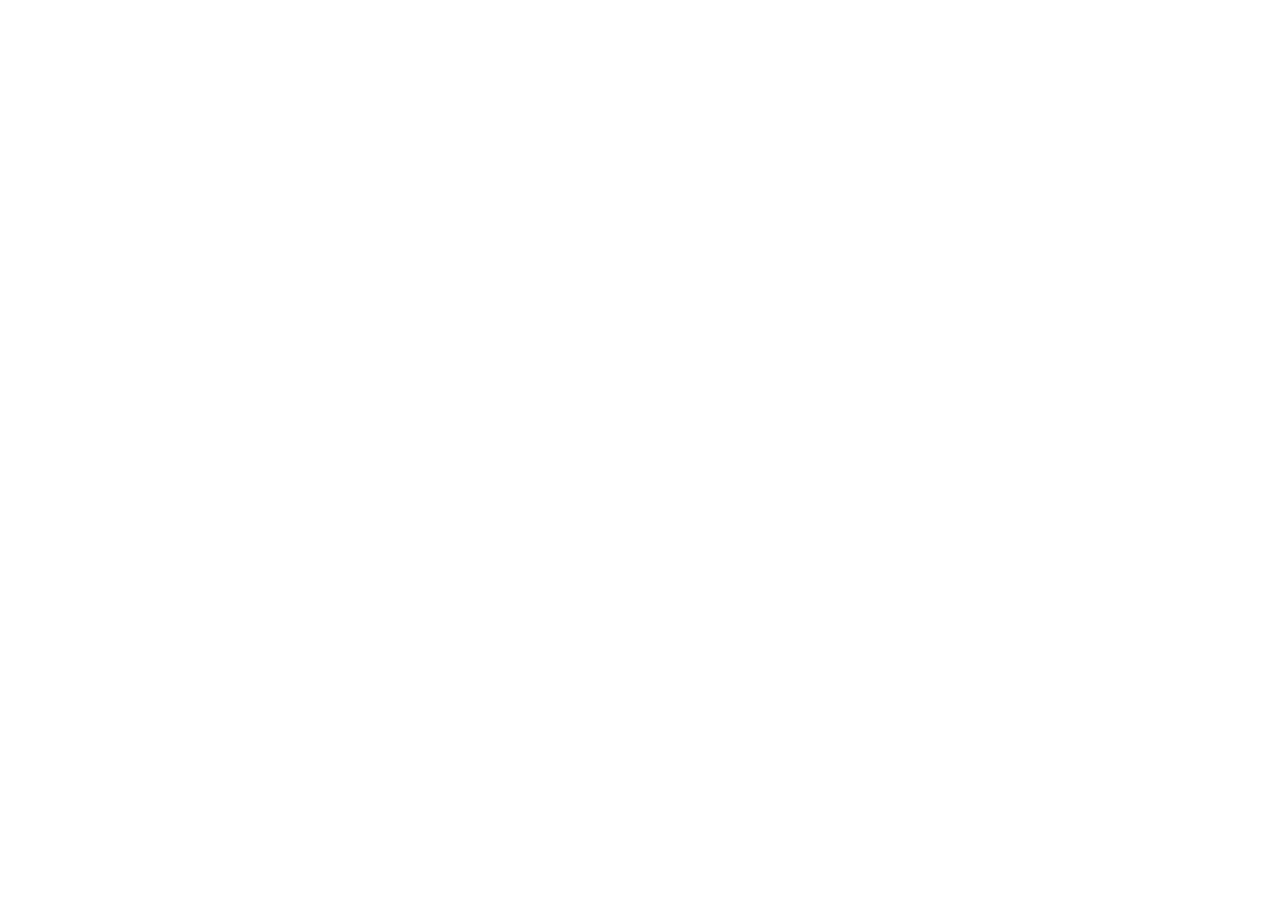
==== icon-detail.html @ b58d0553 "#7 added icon details page and made every button in li a link" ====
<!DOCTYPE html>
<html lang="nl">
<head>
    <meta charset="UTF-8">
    <meta name="viewport" content="width=device-width, initial-scale=1.0">
    <link rel="stylesheet" href="https://rowynn-eu.github.io/fdnd-gi-look-and-feel-styleguide/styleguide-gemeenteniconen.css">
    <link rel="stylesheet" href="styles/icon-detail.css">
    <title>Icon details</title>
</head>
<body>
    
</body>
</html>
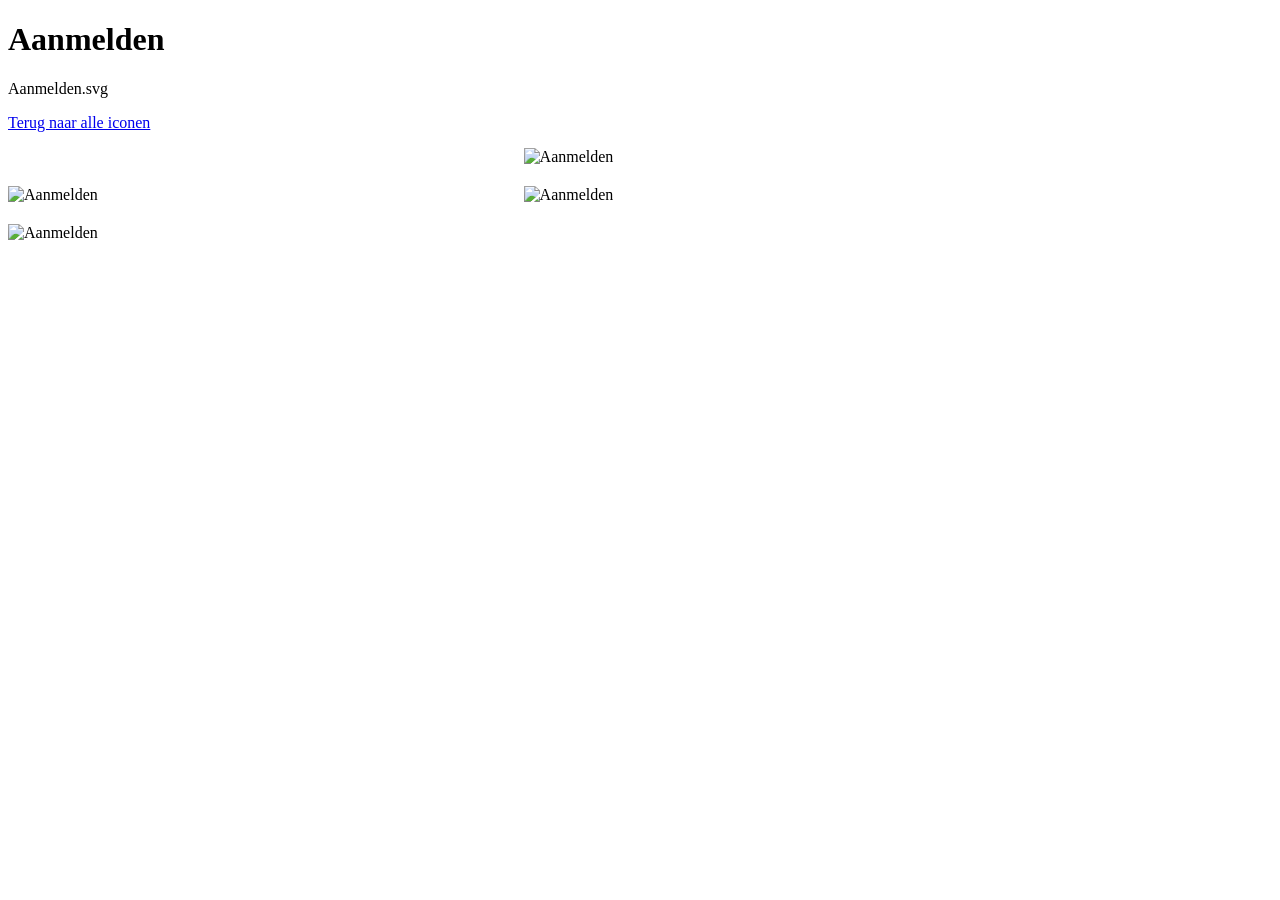
==== commit 4e478bb4: "#7  added icons and made it look slightly better" ====
--- a/icon-detail.html
+++ b/icon-detail.html
@@ -8,6 +8,21 @@
     <title>Icon details</title>
 </head>
 <body>
-    
+    <header></header>
+    <main>
+        <hgroup>
+            <h1>Aanmelden</h1>
+            <p>Aanmelden.svg</p>
+        </hgroup>
+        <a href="icons.html">Terug naar alle iconen</a>
+        <ul>
+            <li class="secondary"></li><img src="https://raw.githubusercontent.com/OpenGemeenten/Iconenset/df35e33dbe51d88ac358f549701198103ac033d8/Svg/Regular/Aanmelden.svg" alt="Aanmelden"></li>
+            <li class="secondary"><img src="https://raw.githubusercontent.com/OpenGemeenten/Iconenset/fa603235cc5faf9faaf280a0f7736859b509a581/Svg/Line/Aanmelden.svg" alt="Aanmelden"></li>
+            <li class="secondary"><img src="https://raw.githubusercontent.com/OpenGemeenten/Iconenset/fa603235cc5faf9faaf280a0f7736859b509a581/Svg/Fill/Aanmelden.svg" alt="Aanmelden"></li>
+            <li class="secondary"><img src="https://raw.githubusercontent.com/OpenGemeenten/Iconenset/fa603235cc5faf9faaf280a0f7736859b509a581/Svg/Regular%20diapositive/Aanmelden.svg" alt="Aanmelden"></li>
+        </ul>
+
+    </main>
+    <footer></footer>
 </body>
 </html>
--- a/styles/icon-detail.css
+++ b/styles/icon-detail.css
@@ -0,0 +1,12 @@
+ul {
+    list-style-type: "";
+    padding-left: 0;
+    padding-bottom: 0;
+    width: 80%;
+
+    display: grid;
+    grid-template-columns: 1fr 1fr;
+    grid-template-rows: 1fr 1fr;
+    gap: 20px;
+    /* justify-items: center; */
+}
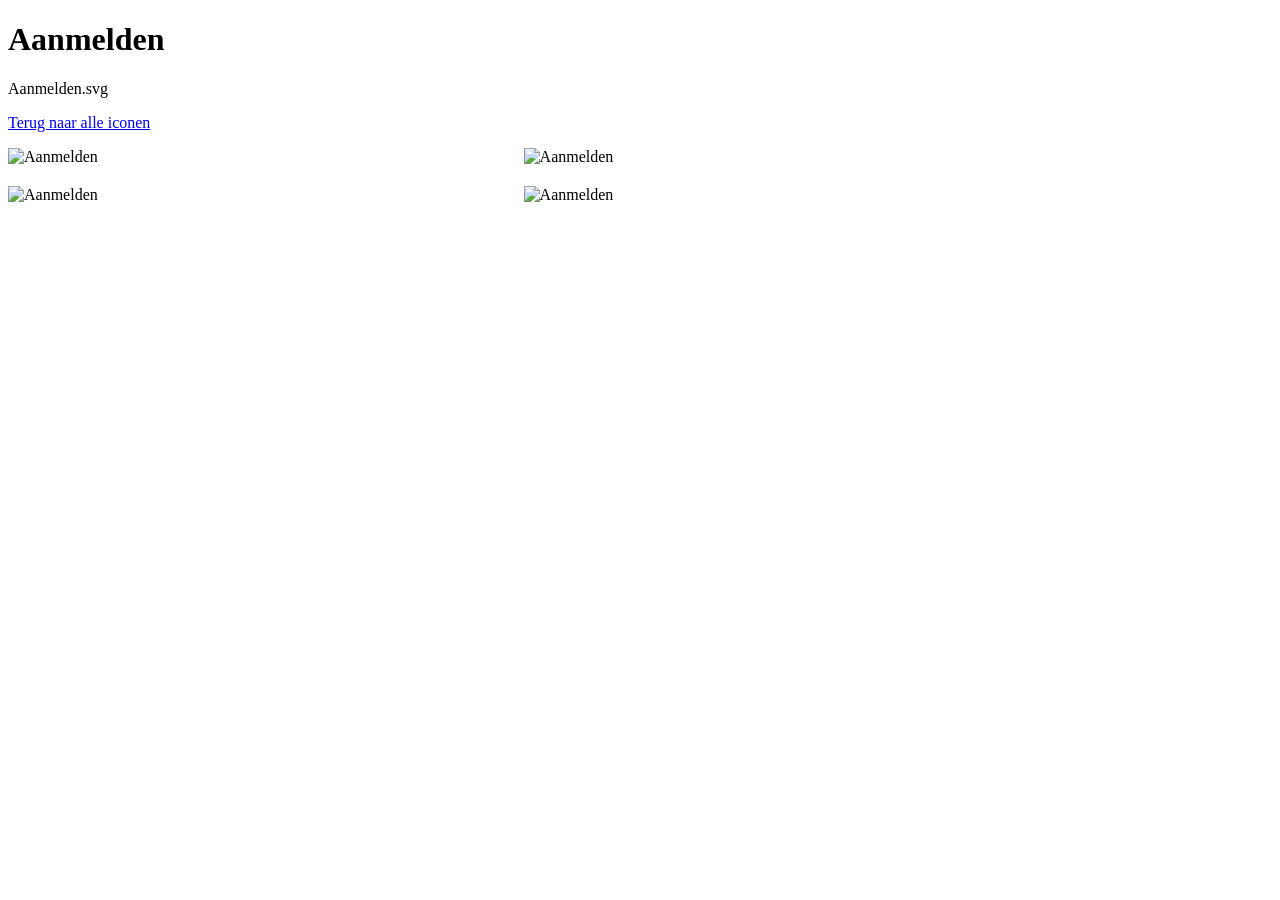
==== commit df2ce343: "#7  removed random closing li" ====
--- a/icon-detail.html
+++ b/icon-detail.html
@@ -16,7 +16,7 @@
         </hgroup>
         <a href="icons.html">Terug naar alle iconen</a>
         <ul>
-            <li class="secondary"></li><img src="https://raw.githubusercontent.com/OpenGemeenten/Iconenset/df35e33dbe51d88ac358f549701198103ac033d8/Svg/Regular/Aanmelden.svg" alt="Aanmelden"></li>
+            <li class="secondary"><img src="https://raw.githubusercontent.com/OpenGemeenten/Iconenset/df35e33dbe51d88ac358f549701198103ac033d8/Svg/Regular/Aanmelden.svg" alt="Aanmelden"></li>
             <li class="secondary"><img src="https://raw.githubusercontent.com/OpenGemeenten/Iconenset/fa603235cc5faf9faaf280a0f7736859b509a581/Svg/Line/Aanmelden.svg" alt="Aanmelden"></li>
             <li class="secondary"><img src="https://raw.githubusercontent.com/OpenGemeenten/Iconenset/fa603235cc5faf9faaf280a0f7736859b509a581/Svg/Fill/Aanmelden.svg" alt="Aanmelden"></li>
             <li class="secondary"><img src="https://raw.githubusercontent.com/OpenGemeenten/Iconenset/fa603235cc5faf9faaf280a0f7736859b509a581/Svg/Regular%20diapositive/Aanmelden.svg" alt="Aanmelden"></li>
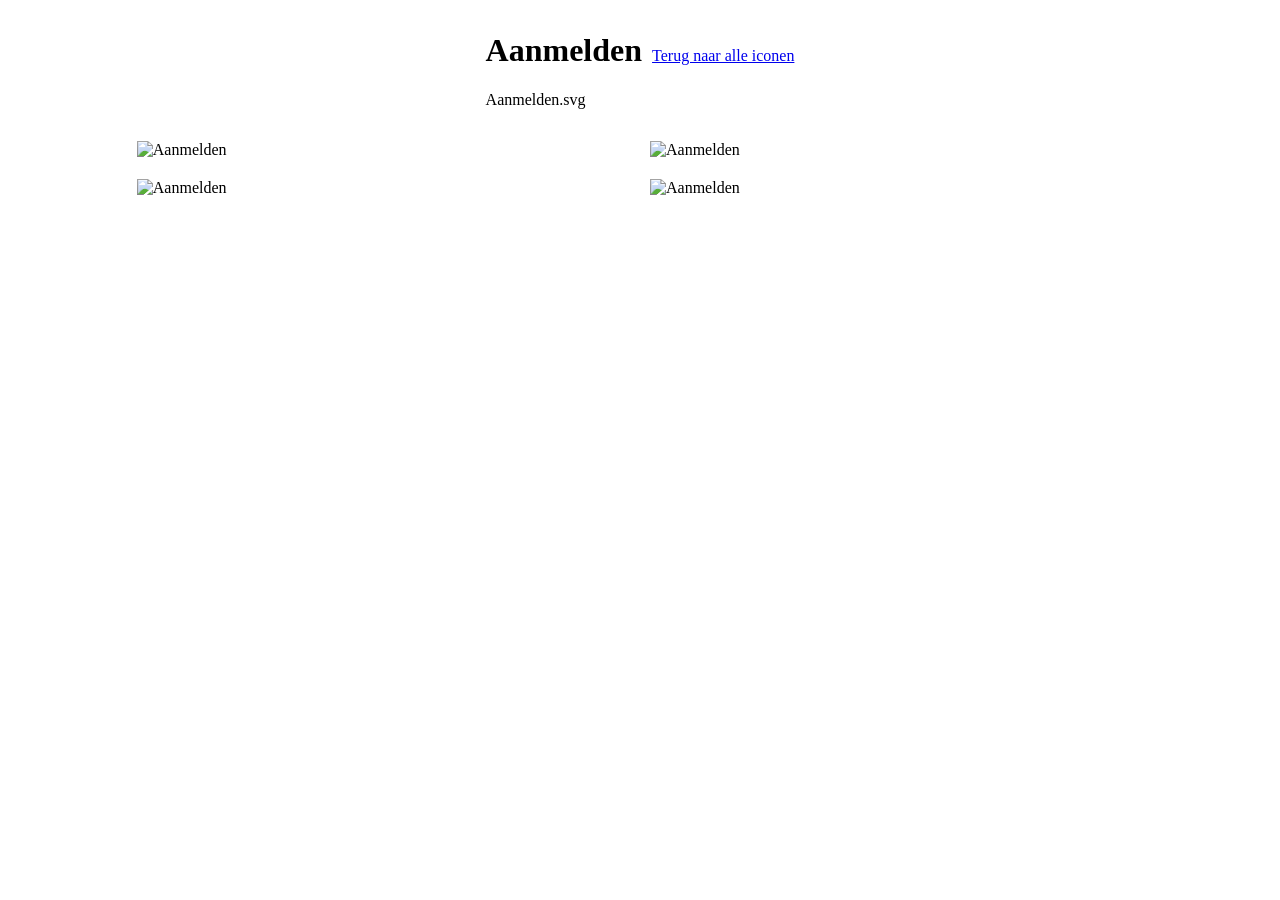
==== commit db07acc3: "#7 made it look pretty good on small-screen" ====
--- a/icon-detail.html
+++ b/icon-detail.html
@@ -10,18 +10,21 @@
 <body>
     <header></header>
     <main>
-        <hgroup>
-            <h1>Aanmelden</h1>
-            <p>Aanmelden.svg</p>
-        </hgroup>
-        <a href="icons.html">Terug naar alle iconen</a>
-        <ul>
-            <li class="secondary"><img src="https://raw.githubusercontent.com/OpenGemeenten/Iconenset/df35e33dbe51d88ac358f549701198103ac033d8/Svg/Regular/Aanmelden.svg" alt="Aanmelden"></li>
-            <li class="secondary"><img src="https://raw.githubusercontent.com/OpenGemeenten/Iconenset/fa603235cc5faf9faaf280a0f7736859b509a581/Svg/Line/Aanmelden.svg" alt="Aanmelden"></li>
-            <li class="secondary"><img src="https://raw.githubusercontent.com/OpenGemeenten/Iconenset/fa603235cc5faf9faaf280a0f7736859b509a581/Svg/Fill/Aanmelden.svg" alt="Aanmelden"></li>
-            <li class="secondary"><img src="https://raw.githubusercontent.com/OpenGemeenten/Iconenset/fa603235cc5faf9faaf280a0f7736859b509a581/Svg/Regular%20diapositive/Aanmelden.svg" alt="Aanmelden"></li>
-        </ul>
-
+        <div class="background">
+            <div class="next">
+                <hgroup>
+                    <h1>Aanmelden</h1>
+                    <p>Aanmelden.svg</p>
+                </hgroup>
+                <a href="icons.html#alle-iconen">Terug naar alle iconen</a>
+            </div>
+            <ul>
+                <li class="secondary"><img src="https://raw.githubusercontent.com/OpenGemeenten/Iconenset/df35e33dbe51d88ac358f549701198103ac033d8/Svg/Regular/Aanmelden.svg" alt="Aanmelden"></li>
+                <li class="secondary"><img src="https://raw.githubusercontent.com/OpenGemeenten/Iconenset/fa603235cc5faf9faaf280a0f7736859b509a581/Svg/Line/Aanmelden.svg" alt="Aanmelden"></li>
+                <li class="secondary"><img src="https://raw.githubusercontent.com/OpenGemeenten/Iconenset/fa603235cc5faf9faaf280a0f7736859b509a581/Svg/Fill/Aanmelden.svg" alt="Aanmelden"></li>
+                <li class="secondary"><img src="https://raw.githubusercontent.com/OpenGemeenten/Iconenset/fa603235cc5faf9faaf280a0f7736859b509a581/Svg/Regular%20diapositive/Aanmelden.svg" alt="Aanmelden"></li>
+            </ul>
+        </div>
     </main>
     <footer></footer>
 </body>
--- a/styles/icon-detail.css
+++ b/styles/icon-detail.css
@@ -1,3 +1,18 @@
+.background {
+    background-color: var(--bg-2);
+    border-radius: 2em;
+    padding: 3px;
+    display: grid;
+    justify-items: center;
+}
+
+.next {
+    display: flex;
+    
+    align-items:first baseline;
+    gap: 10px;
+}
+
 ul {
     list-style-type: "";
     padding-left: 0;
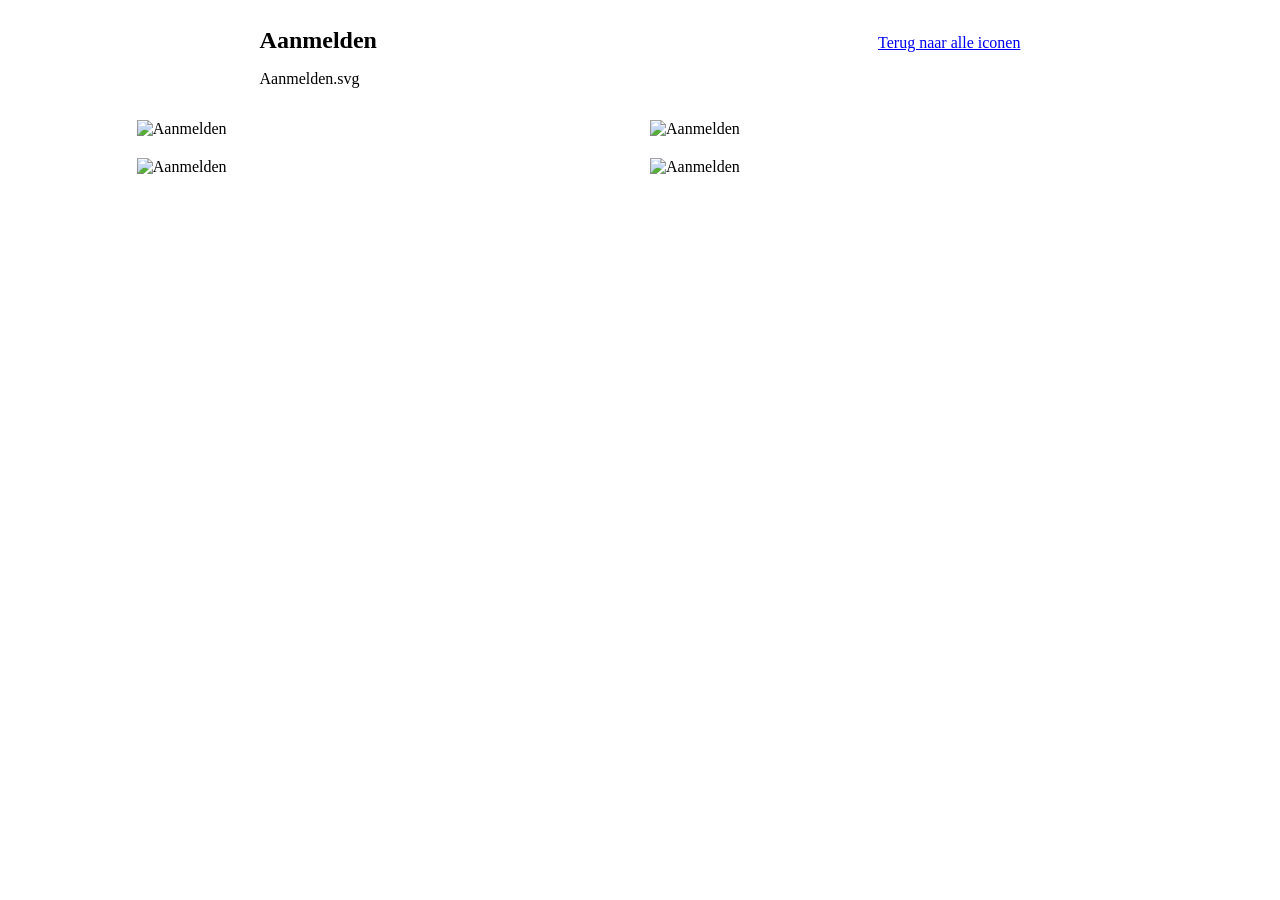
==== commit 3561c905: "#7 made back to icons not get super thin on ultra-smallscreen" ====
--- a/icon-detail.html
+++ b/icon-detail.html
@@ -14,7 +14,7 @@
             <div class="next">
                 <hgroup>
                     <h1>Aanmelden</h1>
-                    <p>Aanmelden.svg</p>
+                    <p class="p">Aanmelden.svg</p>
                 </hgroup>
                 <a href="icons.html#alle-iconen">Terug naar alle iconen</a>
             </div>
--- a/styles/icon-detail.css
+++ b/styles/icon-detail.css
@@ -1,16 +1,37 @@
 .background {
+    position: relative;
     background-color: var(--bg-2);
     border-radius: 2em;
     padding: 3px;
     display: grid;
     justify-items: center;
+
+    @media (max-width:260px) {
+        padding-bottom: 12px;
+    }
+}
+
+h1 {
+    font-size: 1.5rem;
+}
+
+a {
+    min-width: 90px;
+
+    @media (max-width:260px) {
+        position: absolute;
+
+        bottom: 12px;
+        left: 4px;
+    }
 }
 
 .next {
     display: flex;
-    
+    width: 100%;
+    justify-content: space-around;
     align-items:first baseline;
-    gap: 10px;
+    gap: 4px;
 }
 
 ul {
@@ -23,5 +44,4 @@
     grid-template-columns: 1fr 1fr;
     grid-template-rows: 1fr 1fr;
     gap: 20px;
-    /* justify-items: center; */
 }
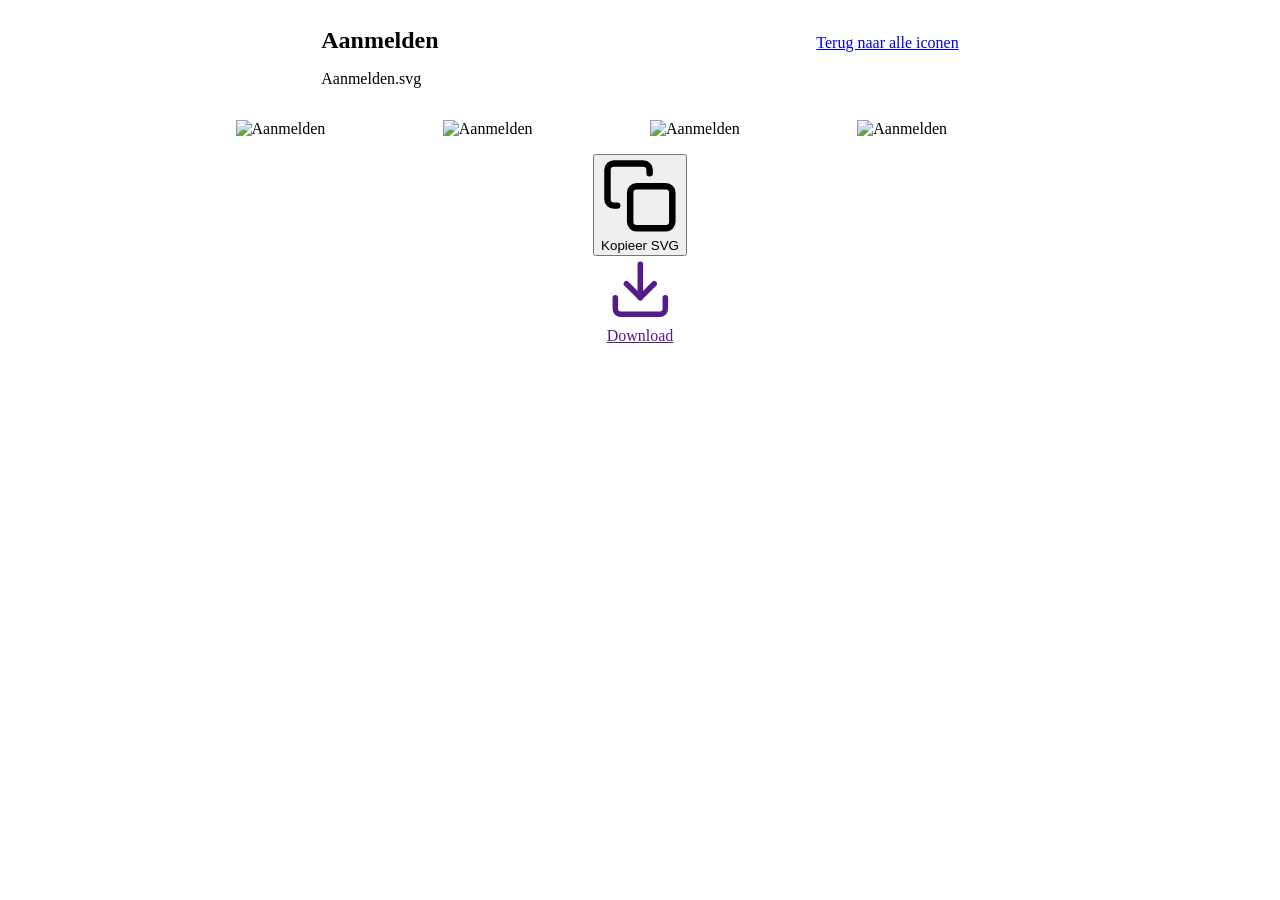
==== commit 48744951: "#7  added both "buttons" needed" ====
--- a/icon-detail.html
+++ b/icon-detail.html
@@ -16,7 +16,7 @@
                     <h1>Aanmelden</h1>
                     <p class="p">Aanmelden.svg</p>
                 </hgroup>
-                <a href="icons.html#alle-iconen">Terug naar alle iconen</a>
+                <a href="icons.html#alle-iconen" class="terug">Terug naar alle iconen</a>
             </div>
             <ul>
                 <li class="secondary"><img src="https://raw.githubusercontent.com/OpenGemeenten/Iconenset/df35e33dbe51d88ac358f549701198103ac033d8/Svg/Regular/Aanmelden.svg" alt="Aanmelden"></li>
@@ -24,6 +24,9 @@
                 <li class="secondary"><img src="https://raw.githubusercontent.com/OpenGemeenten/Iconenset/fa603235cc5faf9faaf280a0f7736859b509a581/Svg/Fill/Aanmelden.svg" alt="Aanmelden"></li>
                 <li class="secondary"><img src="https://raw.githubusercontent.com/OpenGemeenten/Iconenset/fa603235cc5faf9faaf280a0f7736859b509a581/Svg/Regular%20diapositive/Aanmelden.svg" alt="Aanmelden"></li>
             </ul>
+
+            <button><svg viewBox="0 0 24 24" fill="none" stroke="currentColor" stroke-width="2" stroke-linecap="round" stroke-linejoin="round" aria-hidden="true"><rect x="9" y="9" width="13" height="13" rx="2"></rect><path d="M5 15H4a2 2 0 0 1-2-2V4a2 2 0 0 1 2-2h9a2 2 0 0 1 2 2v1"></path></svg>Kopieer SVG</button>
+            <a href=""><svg viewBox="0 0 24 24" fill="none" stroke="currentColor" stroke-width="2" stroke-linecap="round" stroke-linejoin="round" aria-hidden="true"><path d="M21 15v4a2 2 0 0 1-2 2H5a2 2 0 0 1-2-2v-4"></path><polyline points="7 10 12 15 17 10"></polyline><line x1="12" y1="15" x2="12" y2="3"></line></svg>Download</a>
         </div>
     </main>
     <footer></footer>
--- a/styles/icon-detail.css
+++ b/styles/icon-detail.css
@@ -1,3 +1,7 @@
+main {
+    display: grid;
+}
+
 .background {
     position: relative;
     background-color: var(--bg-2);
@@ -5,8 +9,11 @@
     padding: 3px;
     display: grid;
     justify-items: center;
+    width: 80%;
+    justify-self: center;
+    align-self: center;
 
-    @media (max-width:260px) {
+    @media (max-width:3100px) {
         padding-bottom: 12px;
     }
 }
@@ -15,10 +22,10 @@
     font-size: 1.5rem;
 }
 
-a {
+.terug {
     min-width: 90px;
 
-    @media (max-width:260px) {
+    @media (max-width:310px) {
         position: absolute;
 
         bottom: 12px;
@@ -44,4 +51,9 @@
     grid-template-columns: 1fr 1fr;
     grid-template-rows: 1fr 1fr;
     gap: 20px;
-}+
+    @media (min-width:760px) {
+        grid-template-columns: 1fr 1fr 1fr 1fr;
+        grid-template-rows: 1fr;
+    }
+}
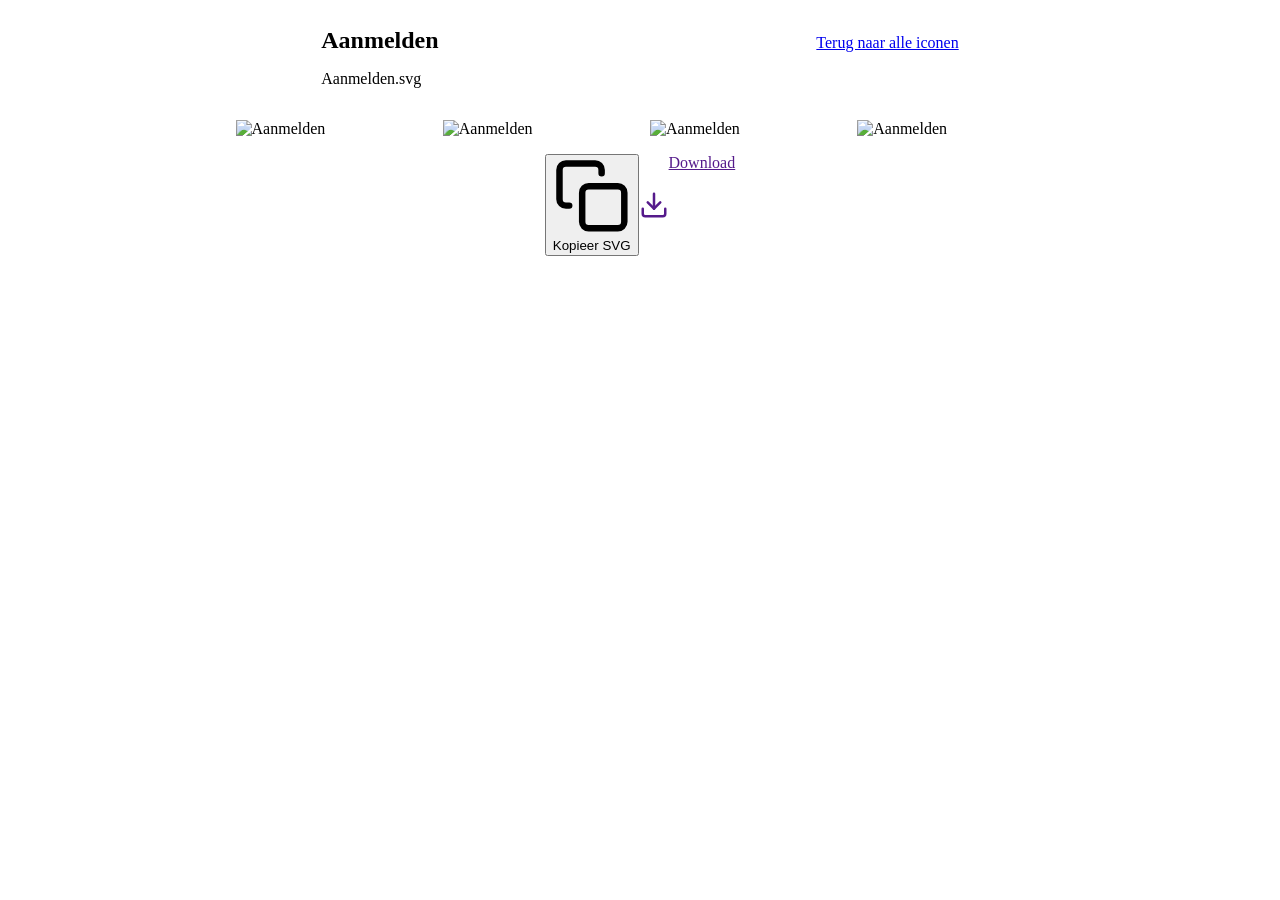
==== commit 5d42cf5b: "#7 fixed "terug naar alle iconen" going inside download on small screen" ====
--- a/icon-detail.html
+++ b/icon-detail.html
@@ -25,8 +25,10 @@
                 <li class="secondary"><img src="https://raw.githubusercontent.com/OpenGemeenten/Iconenset/fa603235cc5faf9faaf280a0f7736859b509a581/Svg/Regular%20diapositive/Aanmelden.svg" alt="Aanmelden"></li>
             </ul>
 
-            <button><svg viewBox="0 0 24 24" fill="none" stroke="currentColor" stroke-width="2" stroke-linecap="round" stroke-linejoin="round" aria-hidden="true"><rect x="9" y="9" width="13" height="13" rx="2"></rect><path d="M5 15H4a2 2 0 0 1-2-2V4a2 2 0 0 1 2-2h9a2 2 0 0 1 2 2v1"></path></svg>Kopieer SVG</button>
-            <a href=""><svg viewBox="0 0 24 24" fill="none" stroke="currentColor" stroke-width="2" stroke-linecap="round" stroke-linejoin="round" aria-hidden="true"><path d="M21 15v4a2 2 0 0 1-2 2H5a2 2 0 0 1-2-2v-4"></path><polyline points="7 10 12 15 17 10"></polyline><line x1="12" y1="15" x2="12" y2="3"></line></svg>Download</a>
+            <div class="go-together">
+                <button><svg viewBox="0 0 24 24" fill="none" stroke="currentColor" stroke-width="2" stroke-linecap="round" stroke-linejoin="round" aria-hidden="true"><rect x="9" y="9" width="13" height="13" rx="2"></rect><path d="M5 15H4a2 2 0 0 1-2-2V4a2 2 0 0 1 2-2h9a2 2 0 0 1 2 2v1"></path></svg>Kopieer SVG</button>
+                <a href="" class="download"><svg viewBox="0 0 24 24" fill="none" stroke="currentColor" stroke-width="2" stroke-linecap="round" stroke-linejoin="round" aria-hidden="true"><path d="M21 15v4a2 2 0 0 1-2 2H5a2 2 0 0 1-2-2v-4"></path><polyline points="7 10 12 15 17 10"></polyline><line x1="12" y1="15" x2="12" y2="3"></line></svg>Download</a>
+            </div>
         </div>
     </main>
     <footer></footer>
--- a/styles/icon-detail.css
+++ b/styles/icon-detail.css
@@ -12,9 +12,10 @@
     width: 80%;
     justify-self: center;
     align-self: center;
+    padding-bottom: 10px;
 
-    @media (max-width:3100px) {
-        padding-bottom: 12px;
+    @media (max-width:310px) {
+        padding-bottom: 50px;
     }
 }
 
@@ -41,6 +42,18 @@
     gap: 4px;
 }
 
+.go-together {
+    display: flex;
+}
+
+.download {
+    display: flex;
+
+    svg {
+        width: 30px;
+    }
+}
+
 ul {
     list-style-type: "";
     padding-left: 0;
